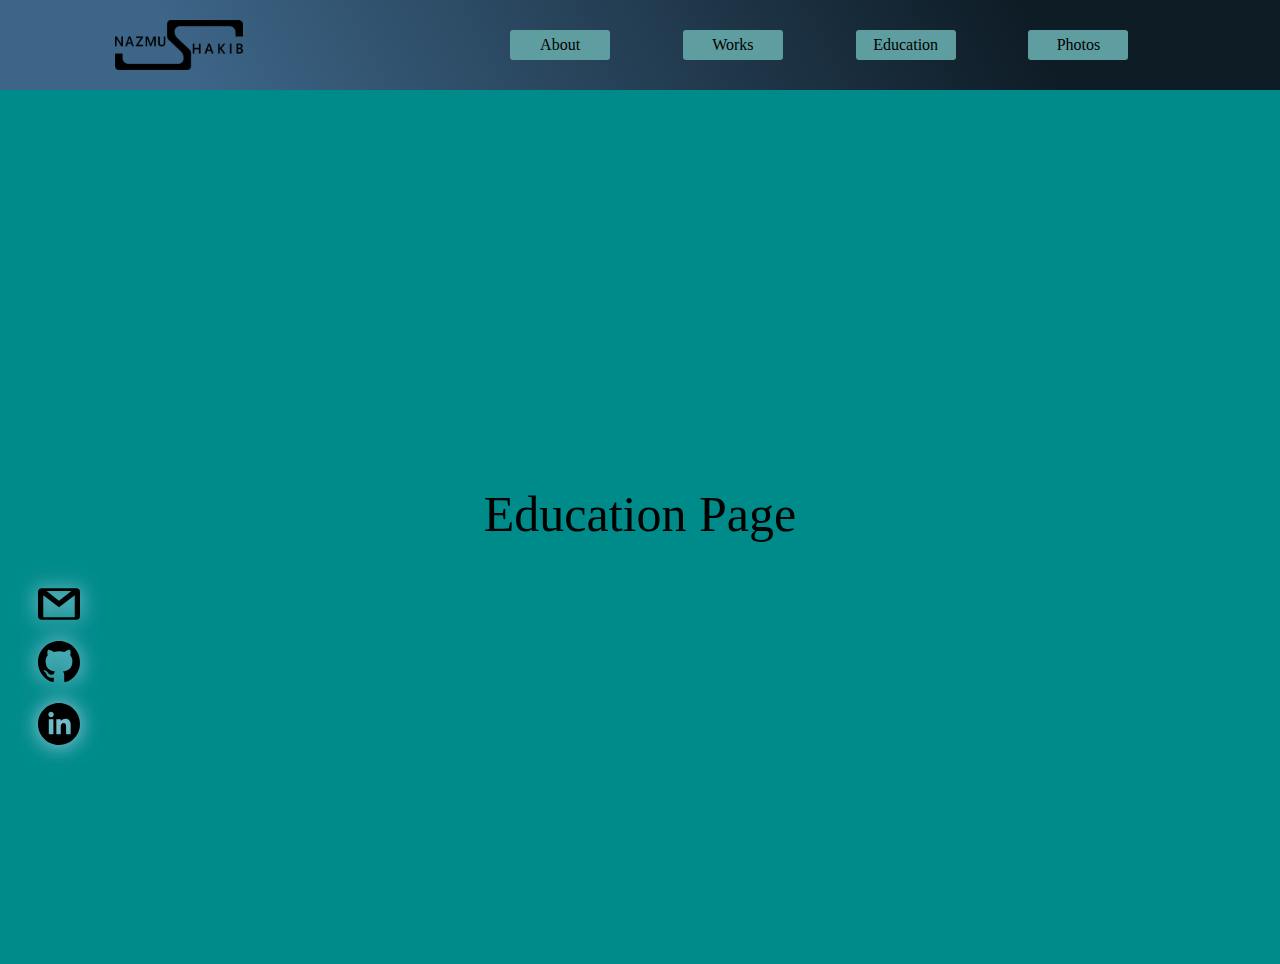
==== education.html @ 287e36e5 "add education section" ====
<!DOCTYPE html>
<html lang="en">
  <head>
    <meta charset="UTF-8" />
    <meta name="viewport" content="width=device-width, initial-scale=1.0" />
    <link rel="stylesheet" href="./styles/index.css" />
    <link rel="stylesheet" href="./styles/education.css" />
    <script src="./scripts/navbar.js"></script>
    <title>Education</title>
  </head>
  <body>
    <section id="education">
      <div class="edu">
        <span>Education Page</span>
      </div>
    </section>
  </body>
</html>
---- styles/index.css ----
body {
  margin: 0;
  padding: 0;
  box-sizing: border-box;
}
.nav-bar {
  display: flex;
  justify-content: space-around;
  align-items: center;
  width: 30%;
  text-decoration: none;
  flex-grow: 0.4;
}
.logo {
  display: flex;
  justify-content: center;
  align-items: center;
}
.logo img {
  height: 50px;
}
.nav-link-box {
  width: 100px;
  height: 30px;
  background-color: cadetblue;
  color: black;
  display: flex;
  justify-content: center;
  align-items: center;
  border-radius: 3px;
  cursor: pointer;
}
.nav-link-box:hover {
  transition: all 400ms ease-in-out;
  background-color: rgb(255, 255, 255);
  outline: 1px solid rgb(8, 54, 47);
  color: rgb(8, 54, 47);
}
.nav-link-box:active {
  background-color: rgb(255, 255, 255);
  outline: 1px solid rgb(8, 54, 47);
  color: rgb(8, 54, 47);
}
.nav-link {
  text-decoration: none;
  border-radius: 3px;
}
.navigation-bar {
  z-index: 100;
  display: flex;
  justify-content: space-around;
  align-items: center;
  height: 10%;
  background: rgb(53, 90, 120);
  background: linear-gradient(
    63deg,
    rgb(61, 101, 135) 15%,
    rgba(14, 28, 38, 1) 80%
  );
  position: fixed;
  width: 100%;
}
#navigation {
  height: 4em;
}
.nav-bar {
  display: none;
}
@media (min-width: 800px) {
  .nav-bar {
    display: flex;
  }
}

/* Contact */

#contact {
  position: fixed;
  left: 3%;
  bottom: 15%;
}
#contact a:hover {
  fill: rgba(206, 227, 246, 0.641);
  transition: all 0.5s ease-in-out;
}
.contact-icon {
  height: 42px;
  width: 42px;
  margin-bottom: 20px;
  filter: drop-shadow(0px 1px 10px rgb(185, 218, 239));
}
.gmail {
  margin-bottom: 16px;
}
---- styles/education.css ----
#education {
  background-color: darkcyan;
  height: 100vh;
}
.edu {
  display: flex;
  justify-content: center;
  align-items: center;
  height: 100%;
}
.edu span {
  font-size: 50px;
}
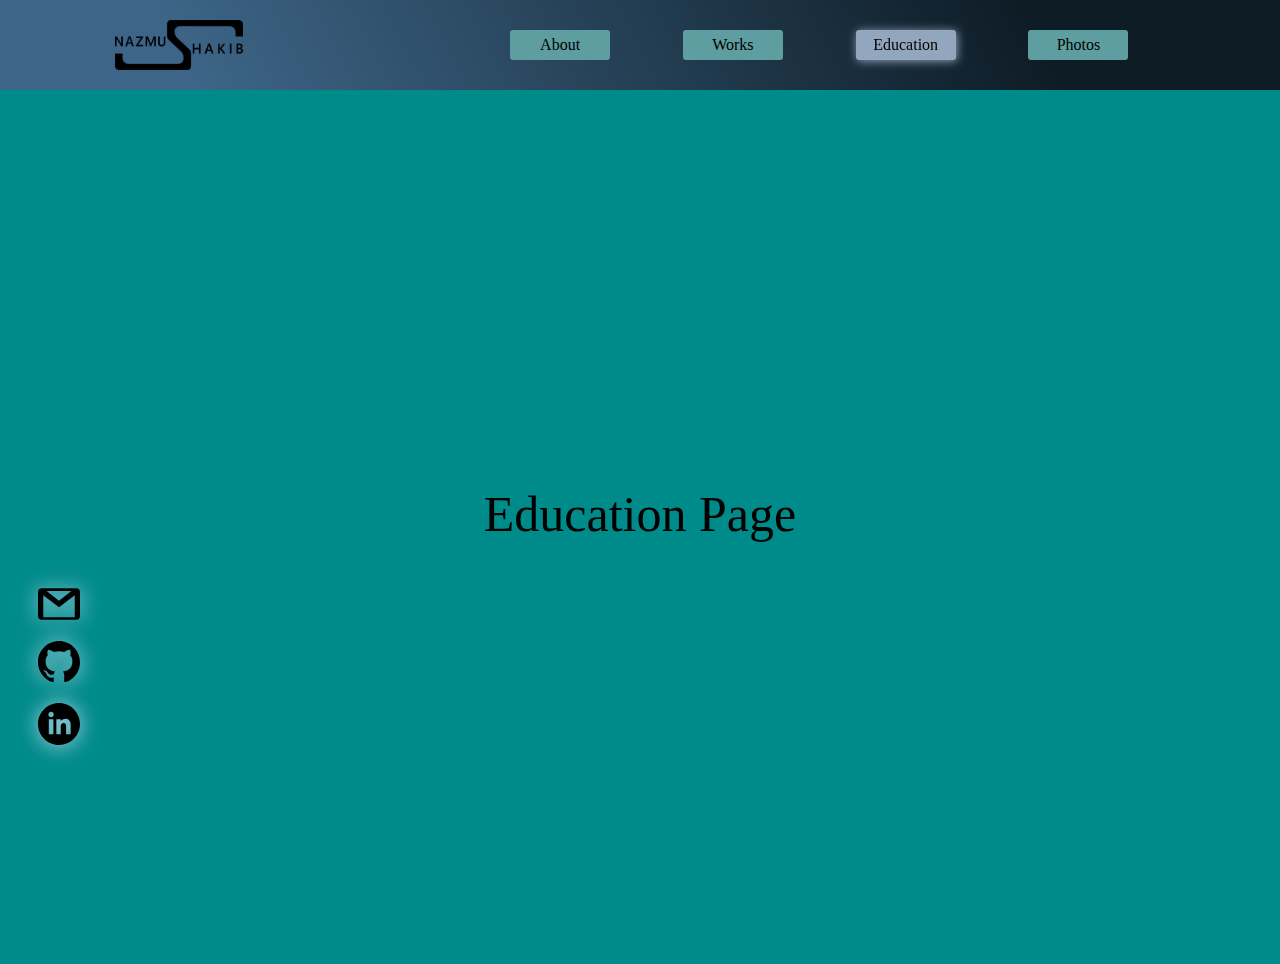
==== commit a5aa78e8: "modify navbar" ====
--- a/education.html
+++ b/education.html
@@ -5,7 +5,8 @@
     <meta name="viewport" content="width=device-width, initial-scale=1.0" />
     <link rel="stylesheet" href="./styles/index.css" />
     <link rel="stylesheet" href="./styles/education.css" />
-    <script src="./scripts/navbar.js"></script>
+    <script type="text/javascript" src="./scripts/navbar.js"></script>
+    <script type="text/javascript" src="./scripts/style.js"></script>
     <title>Education</title>
   </head>
   <body>
--- a/styles/index.css
+++ b/styles/index.css
@@ -32,14 +32,12 @@
 }
 .nav-link-box:hover {
   transition: all 400ms ease-in-out;
-  background-color: rgb(255, 255, 255);
-  outline: 1px solid rgb(8, 54, 47);
-  color: rgb(8, 54, 47);
+  background-color: rgba(134, 206, 208, 0.951);
+  filter: brightness(1.2);
 }
-.nav-link-box:active {
-  background-color: rgb(255, 255, 255);
-  outline: 1px solid rgb(8, 54, 47);
-  color: rgb(8, 54, 47);
+.nav-link-box.active {
+  background-color: #7a8a9e;
+  filter: drop-shadow(1px 1px 5px #7a8a9e) brightness(1.2);
 }
 .nav-link {
   text-decoration: none;
